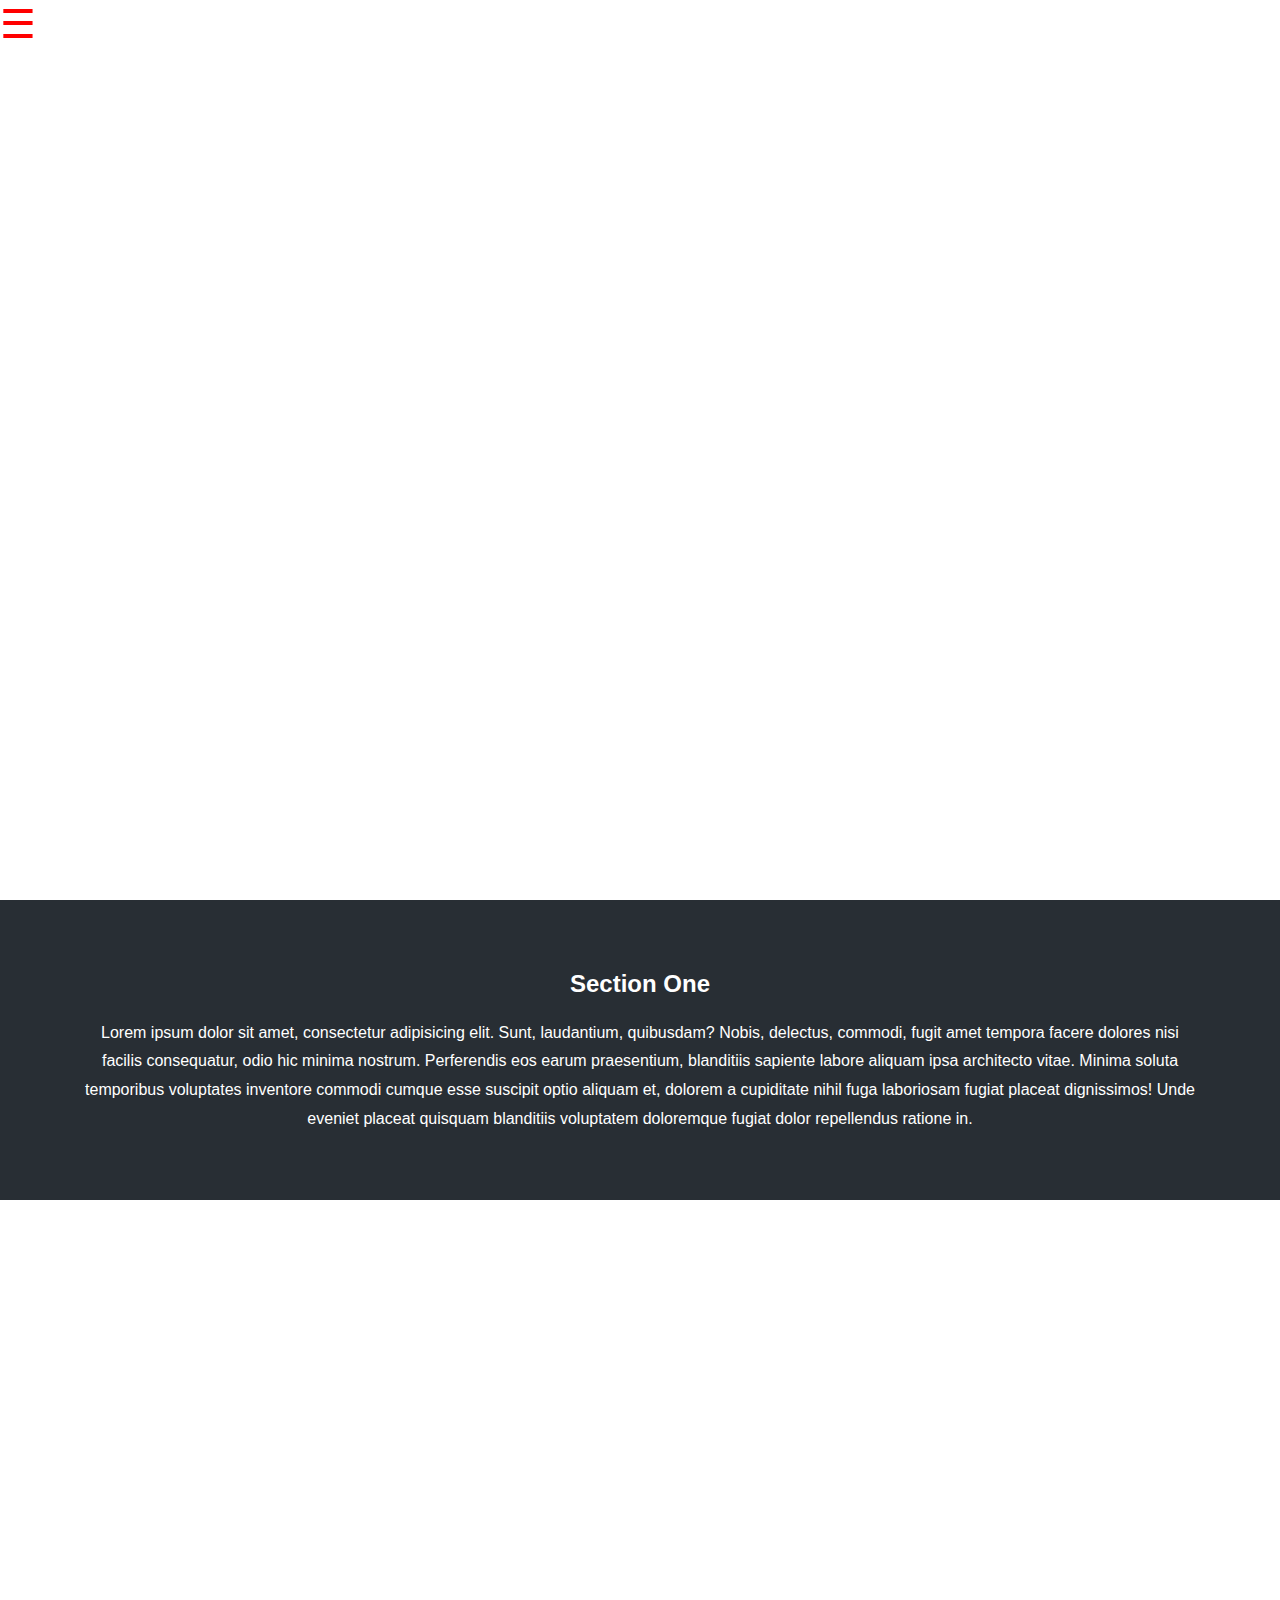
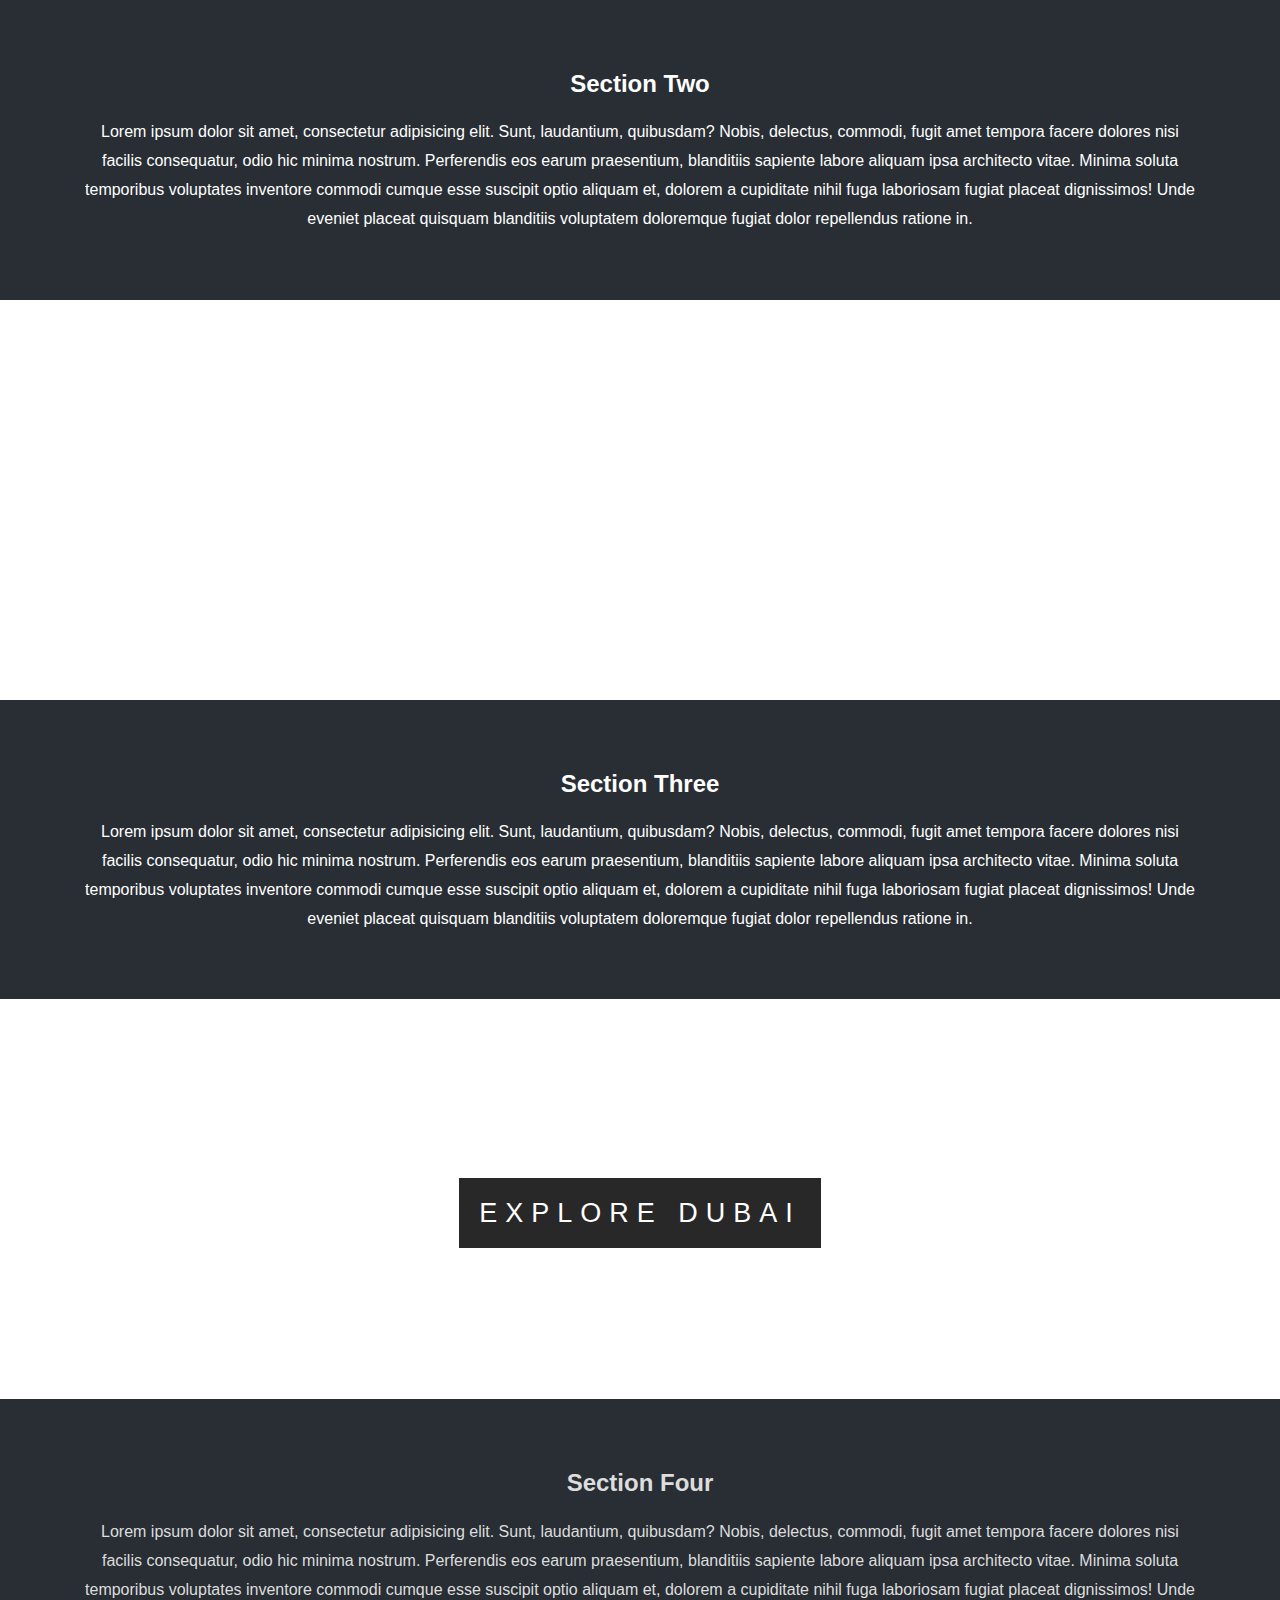
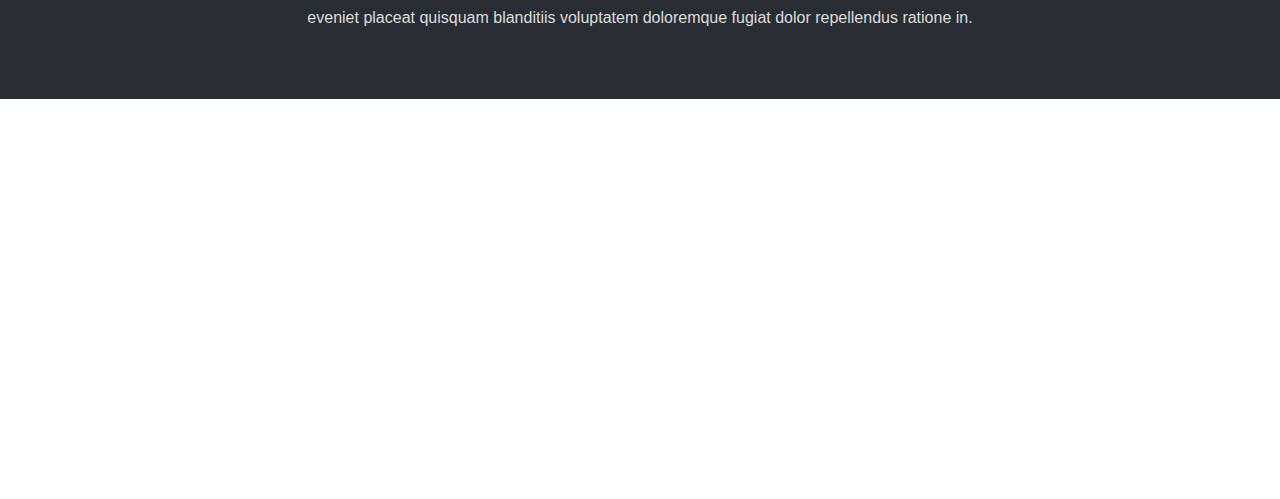
==== index.html @ 7c965ac0 "fixed the functionality of the nav icon" ====
﻿ <!DOCTYPE html>
<html lang="en">
<head>
  <meta charset="UTF-8">
  <meta name="viewport" content="width=device-width, initial-scale=1.0">
  <meta http-equiv="X-UA-Compatible" content="ie=edge">
  <title>Explore Dubai</title>
  <link rel="stylesheet" href="index.css">

</head>

<body>
   
  <nav id="navbar" class="sidenav">
      <a href="javascript:void(0)" class="closebtn" onclick="closeNav()">&times;</a>

      <nav class="top-bar-title">
          <img src="images/navlogo.png" alt="" />
        </nav>
      <a href="#1">1</a>
      <a href="#2">2</a>
      <a href="#3">3</a>
      <a href="#4">4</a>
      </nav>
      <span id="navicon" style="font-size:40px;cursor:pointer" onclick="openNav()">&#9776; </span>
      
    </div>

    <div class="img1"></div>

    <a name= "1">
    <section class="sectionmain section1">
      <h2>Section One</h2>
      <p>
        Lorem ipsum dolor sit amet, consectetur adipisicing elit. Sunt, laudantium, quibusdam? Nobis, delectus, commodi, fugit amet tempora facere dolores nisi facilis consequatur, odio hic minima nostrum. Perferendis eos earum praesentium, blanditiis sapiente labore aliquam ipsa architecto vitae. Minima soluta temporibus voluptates inventore commodi cumque esse suscipit optio aliquam et, dolorem a cupiditate nihil fuga laboriosam fugiat placeat dignissimos! Unde eveniet placeat quisquam blanditiis voluptatem doloremque fugiat dolor repellendus ratione in.
      </p>
    </section>
  
    <div class="img2">
      <div class="ptext">
        <span class="border trans">
          Image Three Text
        </span>
      </div>
    </div>


<a name= "2">

  <section class="sectionmain section2">
    <h2>Section Two</h2>
    <p>
      Lorem ipsum dolor sit amet, consectetur adipisicing elit. Sunt, laudantium, quibusdam? Nobis, delectus, commodi, fugit amet tempora facere dolores nisi facilis consequatur, odio hic minima nostrum. Perferendis eos earum praesentium, blanditiis sapiente labore aliquam ipsa architecto vitae. Minima soluta temporibus voluptates inventore commodi cumque esse suscipit optio aliquam et, dolorem a cupiditate nihil fuga laboriosam fugiat placeat dignissimos! Unde eveniet placeat quisquam blanditiis voluptatem doloremque fugiat dolor repellendus ratione in.
    </p>
  </section>

  <div class="img2">
    <div class="ptext">
      <span class="border trans">
        Image Three Text
      </span>
    </div>
  </div>

  <a name= "3">

  <section class="sectionmain section3">
    <h2>Section Three</h2>
    <p>
      Lorem ipsum dolor sit amet, consectetur adipisicing elit. Sunt, laudantium, quibusdam? Nobis, delectus, commodi, fugit amet tempora facere dolores nisi facilis consequatur, odio hic minima nostrum. Perferendis eos earum praesentium, blanditiis sapiente labore aliquam ipsa architecto vitae. Minima soluta temporibus voluptates inventore commodi cumque esse suscipit optio aliquam et, dolorem a cupiditate nihil fuga laboriosam fugiat placeat dignissimos! Unde eveniet placeat quisquam blanditiis voluptatem doloremque fugiat dolor repellendus ratione in.
    </p>
  </section>

  <div class="img3">
    <div class="ptext">
      <span class="border">
        EXPLORE DUBAI
      </span>
    </div>
  </div>

  <a name= "4">

  <section class="sectionmain section4">
    <h2>Section Four</h2>
    <p>
      Lorem ipsum dolor sit amet, consectetur adipisicing elit. Sunt, laudantium, quibusdam? Nobis, delectus, commodi, fugit amet tempora facere dolores nisi facilis consequatur, odio hic minima nostrum. Perferendis eos earum praesentium, blanditiis sapiente labore aliquam ipsa architecto vitae. Minima soluta temporibus voluptates inventore commodi cumque esse suscipit optio aliquam et, dolorem a cupiditate nihil fuga laboriosam fugiat placeat dignissimos! Unde eveniet placeat quisquam blanditiis voluptatem doloremque fugiat dolor repellendus ratione in.
    </p>
  </section>

  <div class="img4">
    <div class="ptext">
      <span class="border trans">
        Image Three Text
      </span>
    </div>
  </div>

  
  <script src="main.js"></script> 
</body>

</html>
---- index.css ----
body, html{
  height:100%;
  margin:0;
  font-size:16px;
  font-family:"Lato", sans-serif;
  font-weight:400;
  line-height:1.8em;
  color:#666;
  scroll-behavior: smooth;
}

.img1, .img2, .img3{
  position:relative;
  opacity:0.90;
  background-position:center;
  background-size:cover;
  background-repeat:no-repeat;

  /*
    fixed = parallax
    scroll = normal
  */
  background-attachment:fixed;
}

.img1{
  background-image:url('images/image1.jpg');
  min-height:100%;
}


.img2{
  background-image:url('images/image2.jpg');
  min-height:400px;
}

.img3{
  background-image:url('images/image3.jpg');
  min-height:400px;
}

.img4{
  background-image:url('images/image5.jpg');
  min-height:400px;
}

.sectionmain{
  text-align:center;
  padding:50px 80px;
}

.section1{
  background-color:#282e34;
  color:rgb(255, 255, 255);
}

.section2{
  background-color:#282e34;
  color:rgb(255, 255, 255);
}

.section3{
  background-color:#282e34;
  color:rgb(255, 255, 255);
}
.section4{
  background-color:#282e34;
  color:#ddd;
}

.ptext{
  position:absolute;
  top:50%;
  width:100%;
  text-align:center;
  color:#000;
  font-size:27px;
  letter-spacing:8px;
  text-transform:uppercase;
}

.ptext .border{
  background-color:#111;
  color:#fff;
  padding:20px;
}

.ptext .border.trans{
  background-color:transparent;
}

/*----------------------------------------NAV BAR-------------------------------------------------*/
.sidenav {
  height: 100%;
  width: 0;
  position: fixed;
  z-index: 1000;
  top: 0;
  left: 0;
  background-color: #111;
  overflow-x: hidden;
  transition: 0.5s;
  padding-top: 60px;
  
}

#navicon{
  position: fixed;
  color: rgb(255, 0, 0);
z-index: 1;
margin-top: 10px;







  
}

.sidenav a {
  padding: 8px 8px 8px 32px;
  text-decoration: none;
  font-size: 25px;
  color: #818181;
  display: block;
  transition: 0.3s;

}

.sidenav a:hover {
  color: #f1f1f1;
}

.sidenav .closebtn {
  position: absolute;
  top: 0;
  right: 25px;
  font-size: 36px;
  margin-left: 50px;
}



#scroller {
  text-align: center;
  display: none;
}

#scroller.supported {
  display: block;
}

section:focus {
  outline: none;
}


@media screen and (max-height: 450px) {
.sidenav {padding-top: 15px;}
.sidenav a {font-size: 18px;}
}
/*-----------------------------------------*/
@media(max-width:568px){
  .pimg1, .pimg2, .pimg3{
    background-attachment:scroll;
  }
}
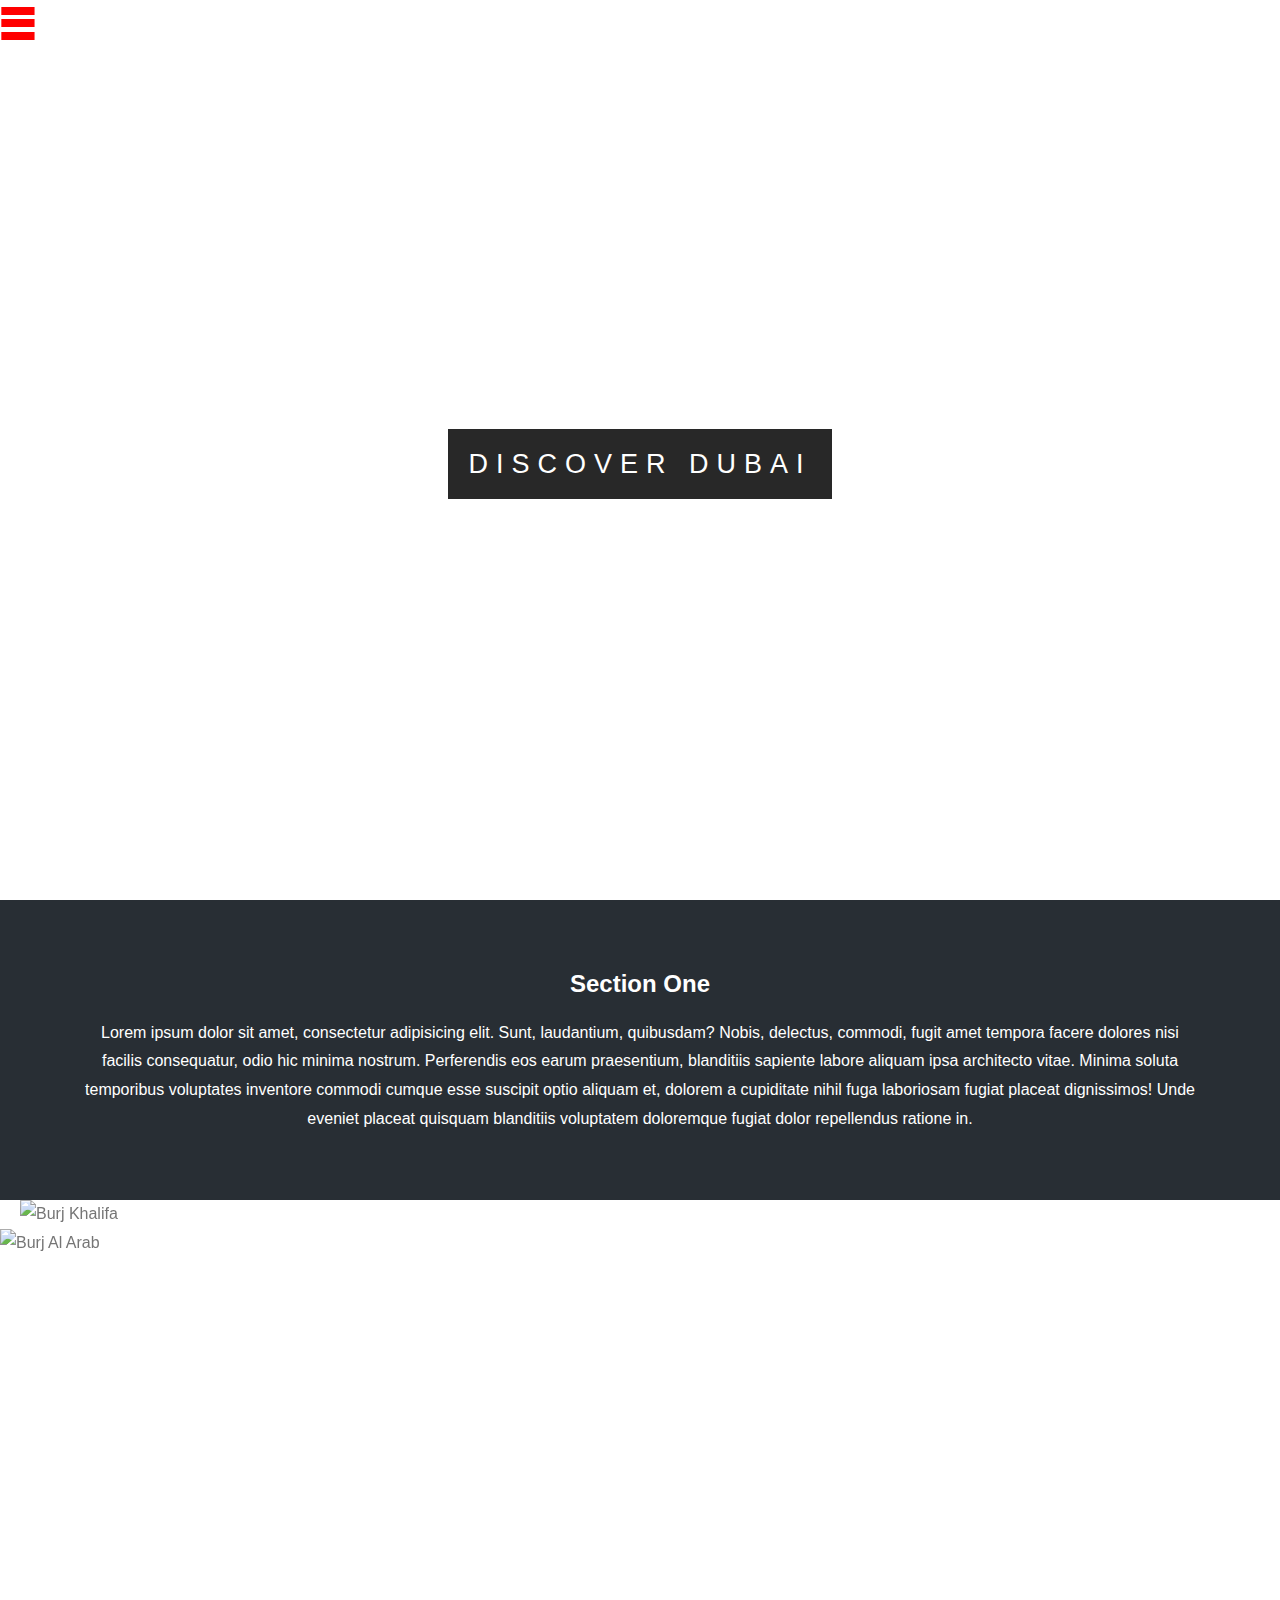
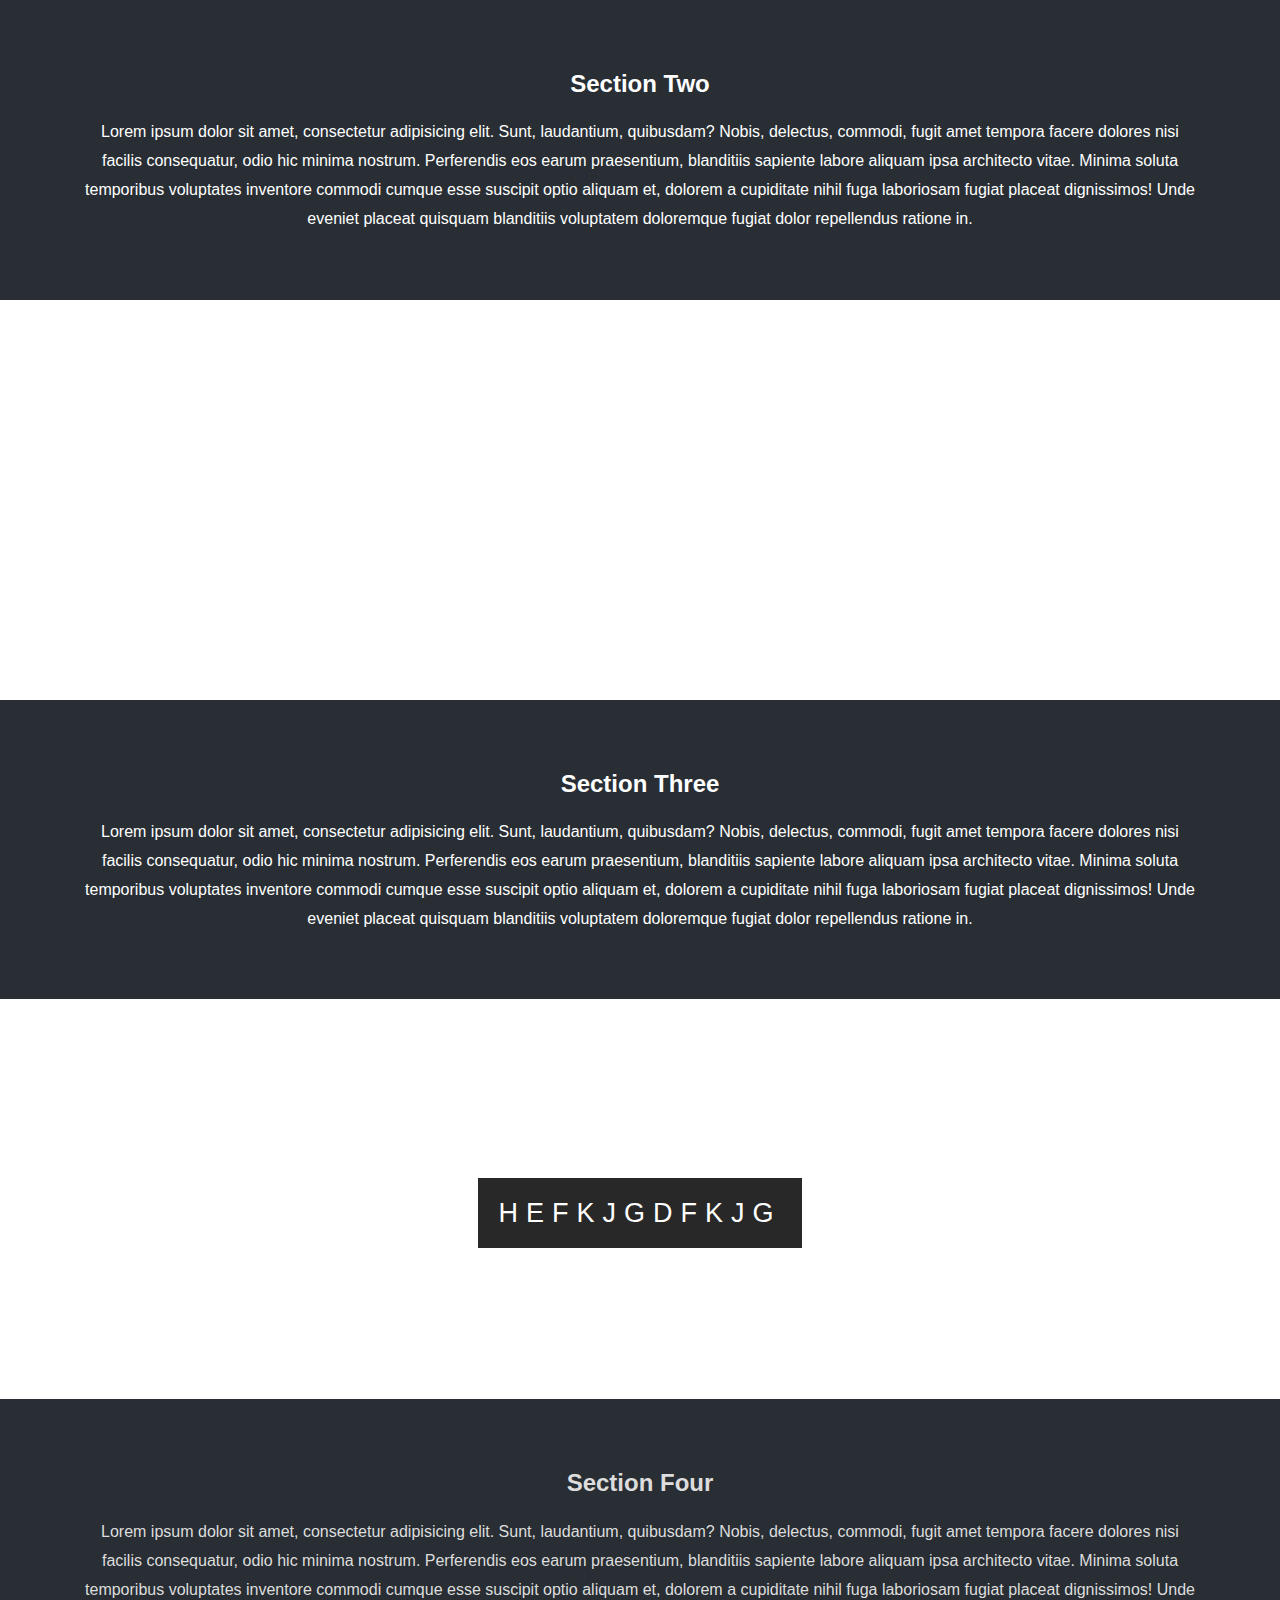
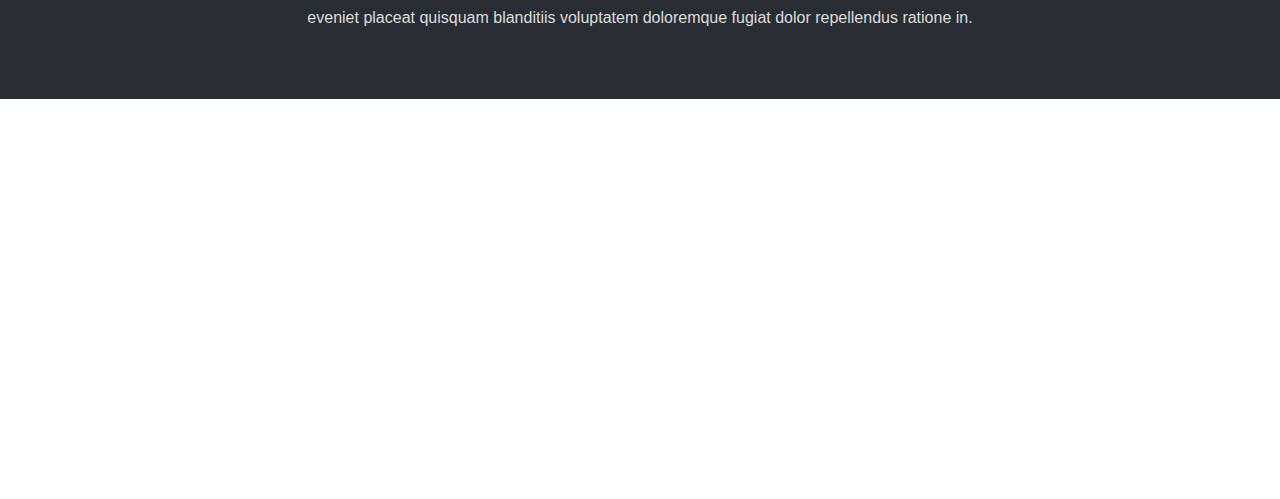
==== commit 66db4a75: "added image overlay" ====
--- a/index.html
+++ b/index.html
@@ -4,7 +4,7 @@
   <meta charset="UTF-8">
   <meta name="viewport" content="width=device-width, initial-scale=1.0">
   <meta http-equiv="X-UA-Compatible" content="ie=edge">
-  <title>Explore Dubai</title>
+  <title>Discover Dubai</title>
   <link rel="stylesheet" href="index.css">
 
 </head>
@@ -26,7 +26,13 @@
       
     </div>
 
-    <div class="img1"></div>
+    <div class="img1">
+        <div class="ptext">
+            <span class="border">
+              DISCOVER DUBAI
+            </span>
+          </div>
+    </div>
 
     <a name= "1">
     <section class="sectionmain section1">
@@ -37,9 +43,23 @@
     </section>
   
     <div class="img2">
+        <div class="container">
+          <img src="images/bkhalifa.png" alt="Burj Khalifa" class="bkhalifa">
+            <div class="overlay">
+              <div class="text">Burj Khalifa</div>
+            </div>
+          </div>
+          
+          <div class="container2">
+            <img src="images/barab.png" alt="Burj Al Arab" class="barab">
+              <div class="overlay">
+                <div class="text">Burj Al Arab</div>
+              </div>
+            </div>
+
       <div class="ptext">
         <span class="border trans">
-          Image Three Text
+        
         </span>
       </div>
     </div>
@@ -57,7 +77,7 @@
   <div class="img2">
     <div class="ptext">
       <span class="border trans">
-        Image Three Text
+        
       </span>
     </div>
   </div>
@@ -74,7 +94,7 @@
   <div class="img3">
     <div class="ptext">
       <span class="border">
-        EXPLORE DUBAI
+        hefkjgdfkjg
       </span>
     </div>
   </div>
@@ -86,16 +106,17 @@
     <p>
       Lorem ipsum dolor sit amet, consectetur adipisicing elit. Sunt, laudantium, quibusdam? Nobis, delectus, commodi, fugit amet tempora facere dolores nisi facilis consequatur, odio hic minima nostrum. Perferendis eos earum praesentium, blanditiis sapiente labore aliquam ipsa architecto vitae. Minima soluta temporibus voluptates inventore commodi cumque esse suscipit optio aliquam et, dolorem a cupiditate nihil fuga laboriosam fugiat placeat dignissimos! Unde eveniet placeat quisquam blanditiis voluptatem doloremque fugiat dolor repellendus ratione in.
     </p>
-  </section>
+  </section 4>
 
-  <div class="img4">
-    <div class="ptext">
-      <span class="border trans">
-        Image Three Text
-      </span>
+
+  <div class="img2">
+    
+      <div class="ptext">
+        <span class="border trans">
+            
+        </span>
+      </div>
     </div>
-  </div>
-
   
   <script src="main.js"></script> 
 </body>
--- a/index.css
+++ b/index.css
@@ -101,7 +101,7 @@
   overflow-x: hidden;
   transition: 0.5s;
   padding-top: 60px;
-  
+  opacity: 1;
 }
 
 #navicon{
@@ -109,8 +109,8 @@
   color: rgb(255, 0, 0);
 z-index: 1;
 margin-top: 10px;
-
-
+-webkit-text-stroke-width: 4px;
+-webkit-text-stroke-color: rgb(255, 0, 0);
 
 
 
@@ -127,6 +127,7 @@
   display: block;
   transition: 0.3s;
 
+
 }
 
 .sidenav a:hover {
@@ -157,13 +158,78 @@
 }
 
 
-@media screen and (max-height: 450px) {
+
+
+
+
+
+
+
+
+
+
+.container {
+  position: relative;
+  width: 250px;
+  margin-left: 20px;
+  
+}
+
+.image {
+  display: block;
+  width: 250px;
+  height: auto;
+}
+
+.overlay {
+  position: absolute;
+  top: 0;
+  bottom: 0;
+  left: 0;
+  right: 0;
+  height: 100%;
+  width: 250px;
+  opacity: 0;
+  transition: .5s ease;
+  background-color: rgb(0, 0, 0);
+}
+
+.container:hover .overlay {
+  opacity: 0.8;
+}
+
+.text {
+  color: white;
+  font-size: 20px;
+  position: absolute;
+  top: 50%;
+  left: 50%;
+  transform: translate(-50%, -50%);
+  -ms-transform: translate(-50%, -50%);
+}
+
+
+
+
+
+
+
+
+
+
+
+
+
+
+
+
+@media screen and (min-height: 450px) {
 .sidenav {padding-top: 15px;}
 .sidenav a {font-size: 18px;}
 }
 /*-----------------------------------------*/
 @media(max-width:568px){
-  .pimg1, .pimg2, .pimg3{
+  .img1, .img2, .img3{
     background-attachment:scroll;
   }
 }
